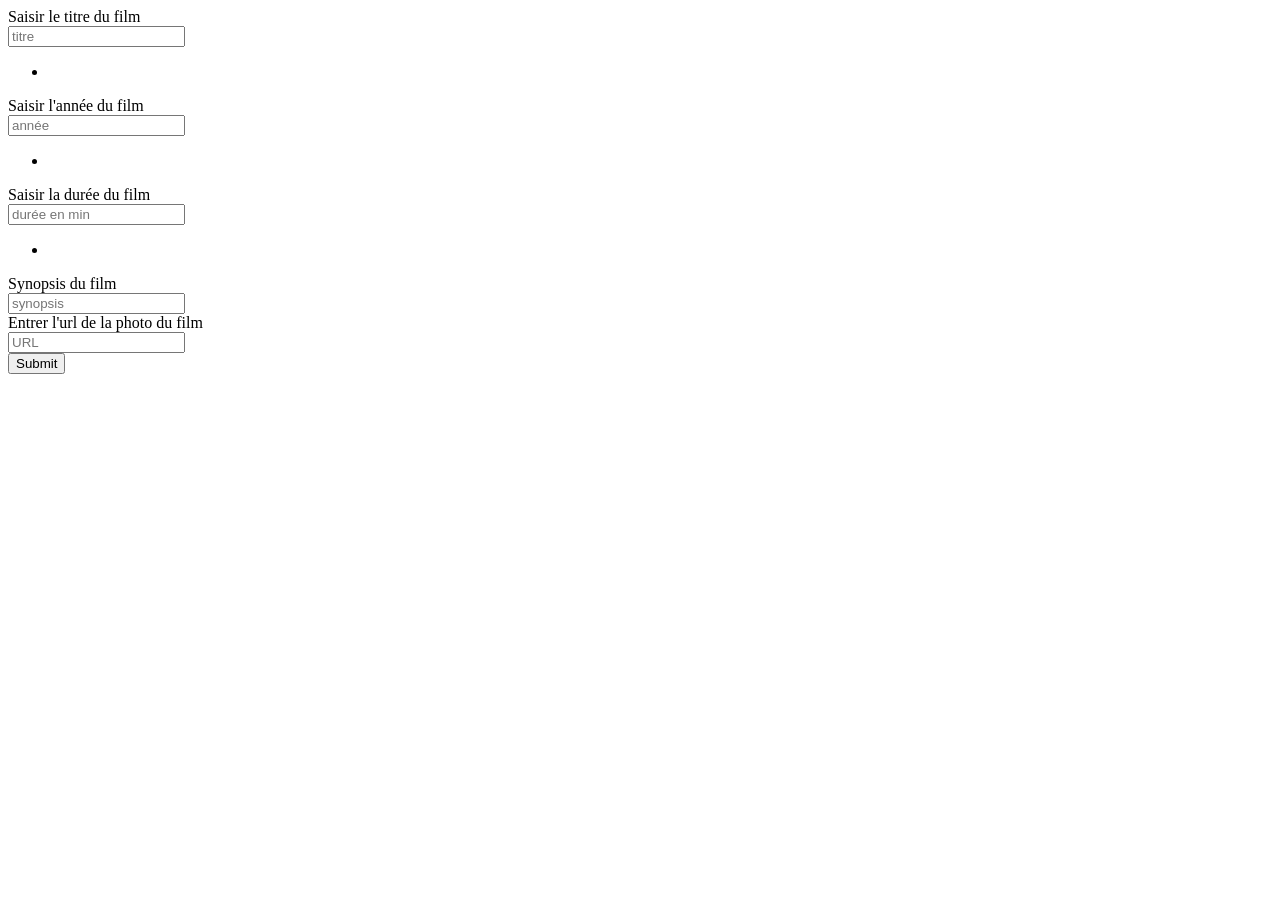
==== src/main/resources/templates/creation.html @ 89344b0c "erreur" ====
<!DOCTYPE html>
<html layout:decorate="~{layout/base}"
      xmlns:layout="http://www.ultraq.net.nz/thymeleaf/layout"
>


<body class="eni-page-background">
<title layout:fragment="title">Creation</title>
<div layout:fragment="content">


  <form th:object="${movie}" method="post" action="/creation">


    <div class="uk-margin">
      <label class="uk-form-label" for="title">Saisir le titre du film</label>
      <div class="uk-form-controls">
        <input th:field="*{title}" class="uk-input" type="text" placeholder="titre">
        <ul th:if="${#fields.hasErrors('title')}">
          <li class="uk-form-danger" th:each="error: ${#fields.errors('title')}" th:text="${error}"></li>
        </ul>
      </div>
    </div>

    <div class="uk-margin">
      <label class="uk-form-label" for="year">Saisir l'année du film</label>
      <div class="uk-form-controls">
        <input th:field="*{year}" class="uk-input" type="number" placeholder="année">
        <ul th:if="${#fields.hasErrors('year')}">
          <li class="uk-form-danger" th:each="error: ${#fields.errors('year')}" th:text="${error}"></li>
        </ul>
      </div>
    </div>

    <div class="uk-margin">
      <label class="uk-form-label" for="duration">Saisir la durée du film</label>
      <div class="uk-form-controls">
        <input th:field="*{duration}" class="uk-input" type="number" placeholder="durée en min">
        <ul th:if="${#fields.hasErrors('duration')}">
          <li class="uk-form-danger" th:each="error: ${#fields.errors('duration')}" th:text="${error}"></li>
        </ul>
      </div>
    </div>

    <div class="uk-margin">
      <label class="uk-form-label" for="synopsis">Synopsis du film</label>
      <div class="uk-form-controls">
        <input th:field="*{synopsis}" class="uk-textarea" type="text" placeholder="synopsis">
      </div>
    </div>

    <div class="uk-margin">
      <label class="uk-form-label" for="photo">Entrer l'url de la photo du film</label>
      <div class="uk-form-controls">
        <input th:field="*{photo}" class="uk-input" type="text" placeholder="URL">
      </div>
    </div>

    <div class="uk-margin">
      <input value="Submit" type="submit" class="uk-button uk-button-primary"/>
    </div>

  </form>









</div>


</body>
</html>
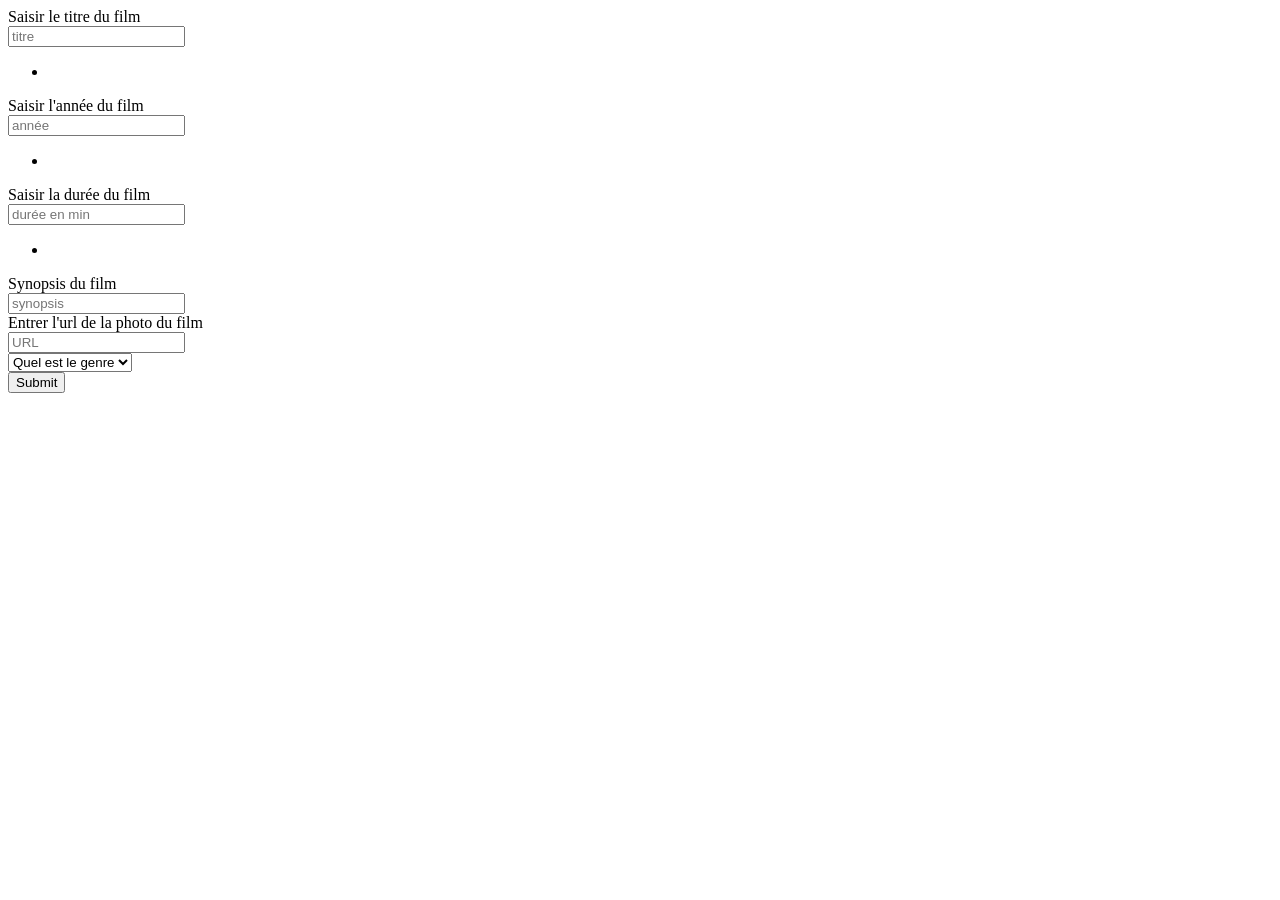
==== commit cf6e0298: "Role+ Genres" ====
--- a/src/main/resources/templates/creation.html
+++ b/src/main/resources/templates/creation.html
@@ -9,9 +9,12 @@
 <div layout:fragment="content">
 
 
-  <form th:object="${movie}" method="post" action="/creation">
+  <form th:object="${movie}" method="post" th:action="@{/creation}">
 
+<!--ID Caché -->
+    <input th:field="*{id}" type="hidden">
 
+<!--Title-->
     <div class="uk-margin">
       <label class="uk-form-label" for="title">Saisir le titre du film</label>
       <div class="uk-form-controls">
@@ -22,6 +25,7 @@
       </div>
     </div>
 
+<!--Year-->
     <div class="uk-margin">
       <label class="uk-form-label" for="year">Saisir l'année du film</label>
       <div class="uk-form-controls">
@@ -32,6 +36,7 @@
       </div>
     </div>
 
+<!--Duration-->
     <div class="uk-margin">
       <label class="uk-form-label" for="duration">Saisir la durée du film</label>
       <div class="uk-form-controls">
@@ -42,6 +47,8 @@
       </div>
     </div>
 
+
+<!--Synopsis-->
     <div class="uk-margin">
       <label class="uk-form-label" for="synopsis">Synopsis du film</label>
       <div class="uk-form-controls">
@@ -49,12 +56,21 @@
       </div>
     </div>
 
+
+<!--Photo URL-->
     <div class="uk-margin">
       <label class="uk-form-label" for="photo">Entrer l'url de la photo du film</label>
       <div class="uk-form-controls">
         <input th:field="*{photo}" class="uk-input" type="text" placeholder="URL">
       </div>
     </div>
+
+      <div class="uk-margin">
+          <select th:field="*{genre}">
+              <!--                <option value="0">Choisissez une catégorie</option>-->
+              <option th:each="gen : ${genres}" th:value="${gen.id}" th:text="${gen.titre}">Quel est le genre</option>
+          </select>
+      </div>
 
     <div class="uk-margin">
       <input value="Submit" type="submit" class="uk-button uk-button-primary"/>
